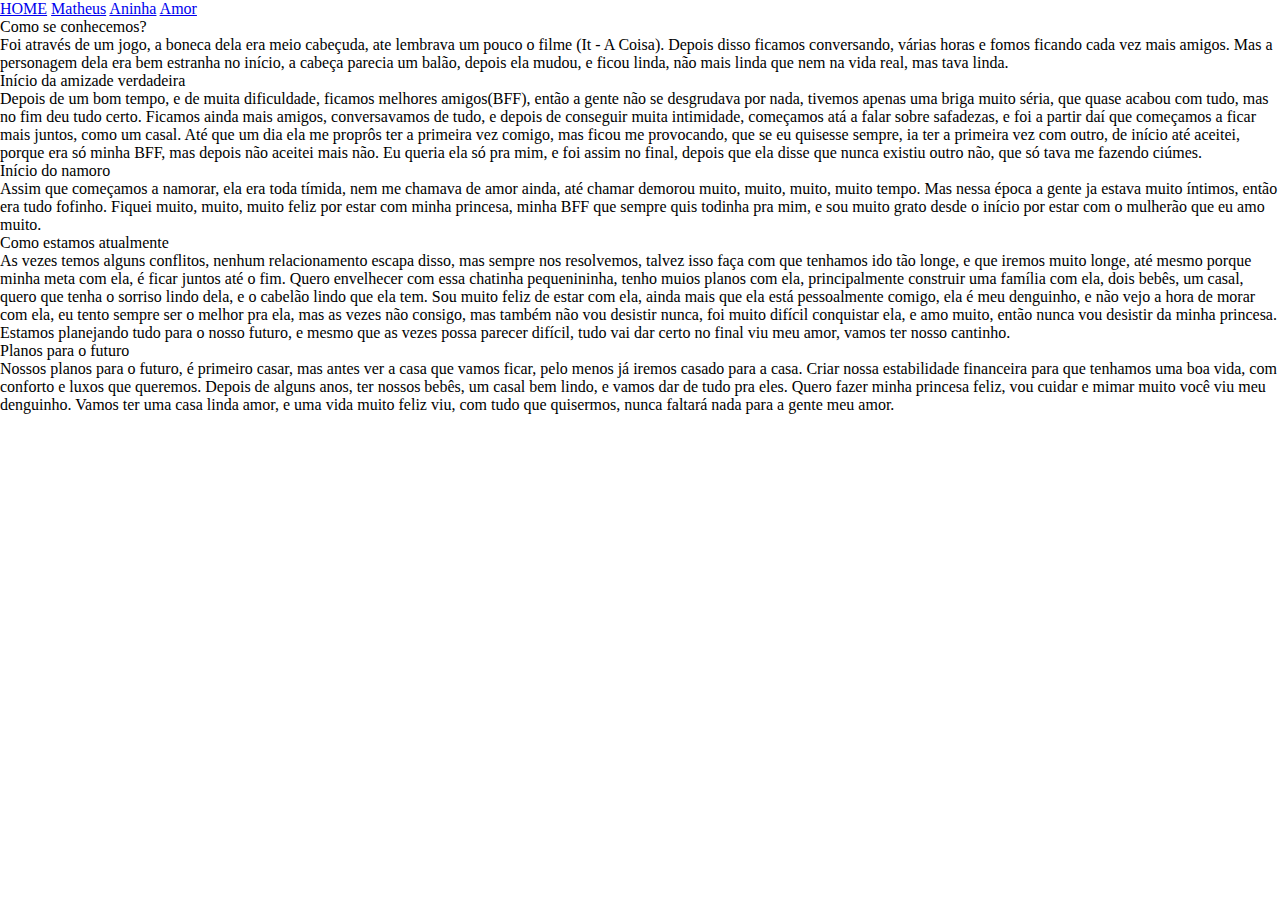
==== index.html @ ef052239 "Add files via upload" ====
<!DOCTYPE html>
<html lang="en">
<head>
    <meta charset="UTF-8">
    <meta name="viewport" content="width=device-width, initial-scale=1.0">
    <title>Aninha</title>
    <link rel="stylesheet" href="index.css">
</head>
<body>
    <div class="header">
        <header class="cabecalho">
            <nav>
                <ul>
                    <li>
                        <a href="home.html">HOME</a>
                        <a href="home.html">Matheus</a>
                        <a href="home.html">Aninha</a>
                        <a href="home.html">Amor</a>
                    </li>
                </ul>
            </nav>
        </header>
    </div>

    <div class="textos">
        <p class="tit1">Como se conhecemos?</p>

        <p class="tex1">Foi através de um jogo, a boneca dela era meio cabeçuda, ate lembrava um pouco o filme 
            (It - A Coisa). Depois disso ficamos conversando, várias horas e fomos ficando cada vez mais amigos.
            Mas a personagem dela era bem estranha no início, a cabeça parecia um balão, depois ela mudou, e ficou linda,
            não mais linda que nem na vida real, mas tava linda.</p>

        <p class="tit2">Início da amizade verdadeira</p>

        <p class="tex2">Depois de um bom tempo, e de muita dificuldade, ficamos melhores amigos(BFF), então a gente não se
            desgrudava por nada, tivemos apenas uma briga muito séria, que quase acabou com tudo, mas no fim deu tudo certo.
            Ficamos ainda mais amigos, conversavamos de tudo, e depois de conseguir muita intimidade, começamos atá a falar
            sobre safadezas, e foi a partir daí que começamos a ficar mais juntos, como um casal. Até que um dia ela me
            proprôs ter a primeira vez comigo, mas ficou me provocando, que se eu quisesse sempre, ia ter a primeira vez 
            com outro, de início até aceitei, porque era só minha BFF, mas depois não aceitei mais não. Eu queria ela só 
            pra mim, e foi assim no final, depois que ela disse que nunca existiu outro não, que só tava me fazendo
            ciúmes.</p>

        <p class="tit3">Início do namoro</p>

        <p class="tex3">Assim que começamos a namorar, ela era toda tímida, nem me chamava de amor ainda, até chamar 
            demorou muito, muito, muito, muito tempo. Mas nessa época a gente ja estava muito íntimos, então era tudo 
            fofinho. Fiquei muito, muito, muito feliz por estar com minha princesa, minha BFF que sempre quis todinha pra
            mim, e sou muito grato desde o início por estar com o mulherão que eu amo muito.
        </p>

        <p class="tit4">Como estamos atualmente</p>

        <p class="tex4">As vezes temos alguns conflitos, nenhum relacionamento escapa disso, mas sempre nos resolvemos, 
            talvez isso faça com que tenhamos ido tão longe, e que iremos muito longe, até mesmo porque minha meta com ela, 
            é ficar juntos até o fim. Quero envelhecer com essa chatinha pequenininha, tenho muios planos com ela, principalmente 
            construir uma família com ela, dois bebês, um casal, quero que tenha o sorriso lindo dela, e o cabelão lindo que ela 
            tem. Sou muito feliz de estar com ela, ainda mais que ela está pessoalmente comigo, ela é meu denguinho, e não vejo a 
            hora de morar com ela, eu tento sempre ser o melhor pra ela, mas as vezes não consigo, mas também não vou desistir nunca, 
            foi muito difícil conquistar ela, e amo muito, então nunca vou desistir da minha princesa. Estamos planejando tudo para 
            o nosso futuro, e mesmo que as vezes possa parecer difícil, tudo vai dar certo no final viu meu amor, vamos ter nosso 
            cantinho.
        </p>

        <p class="tit5">Planos para o futuro</p>

        <p class="tex5">Nossos planos para o futuro, é primeiro casar, mas antes ver a casa que vamos ficar, pelo menos 
            já iremos casado para a casa. Criar nossa estabilidade financeira para que tenhamos uma boa vida, com conforto 
            e luxos que queremos. Depois de alguns anos, ter nossos bebês, um casal bem lindo, e vamos dar de tudo pra eles. 
            Quero fazer minha princesa feliz, vou cuidar e mimar muito você viu meu denguinho. Vamos ter uma casa linda amor, 
            e uma vida muito feliz viu, com tudo que quisermos, nunca faltará nada para a gente meu amor.
        </p>


    </div>
</body>
</html>
---- index.css ----
* {
    padding: 0;
    margin: 0;
    box-sizing: border-box;
}

/* CELULAR */

@media screen and (max-width: 840px) {

    /* CABEÇALHO */

    .header {
        height: 80px;
        width: auto;
        background-color: antiquewhite;
        border-bottom: black 3px solid;
        /* display: flex;
        flex-direction: column;
        text-align: center; */
    }
    
    /* CABEÇALHO BOTOES */
    
    a {
        color: black;
        display: flex;
        flex-direction: column;
        text-align: center;
        text-decoration: none;
    }

    /* TITULOS */
    .tit1, .tit2, .tit3, .tit4{
        margin-top: 70px;
        font-size: 35px;
        font-family: 'Times New Roman', Times, serif;
        font-weight: bold;
        text-align: center;
        text-decoration: underline black;
    }

    /* TEXTOS */

    .tex1, .tex2, .tex3, .tex4 {
        margin-top: 20px;
        margin-left: 15px;
        margin-right: 15px;
        font-size: 20px;
    }
}
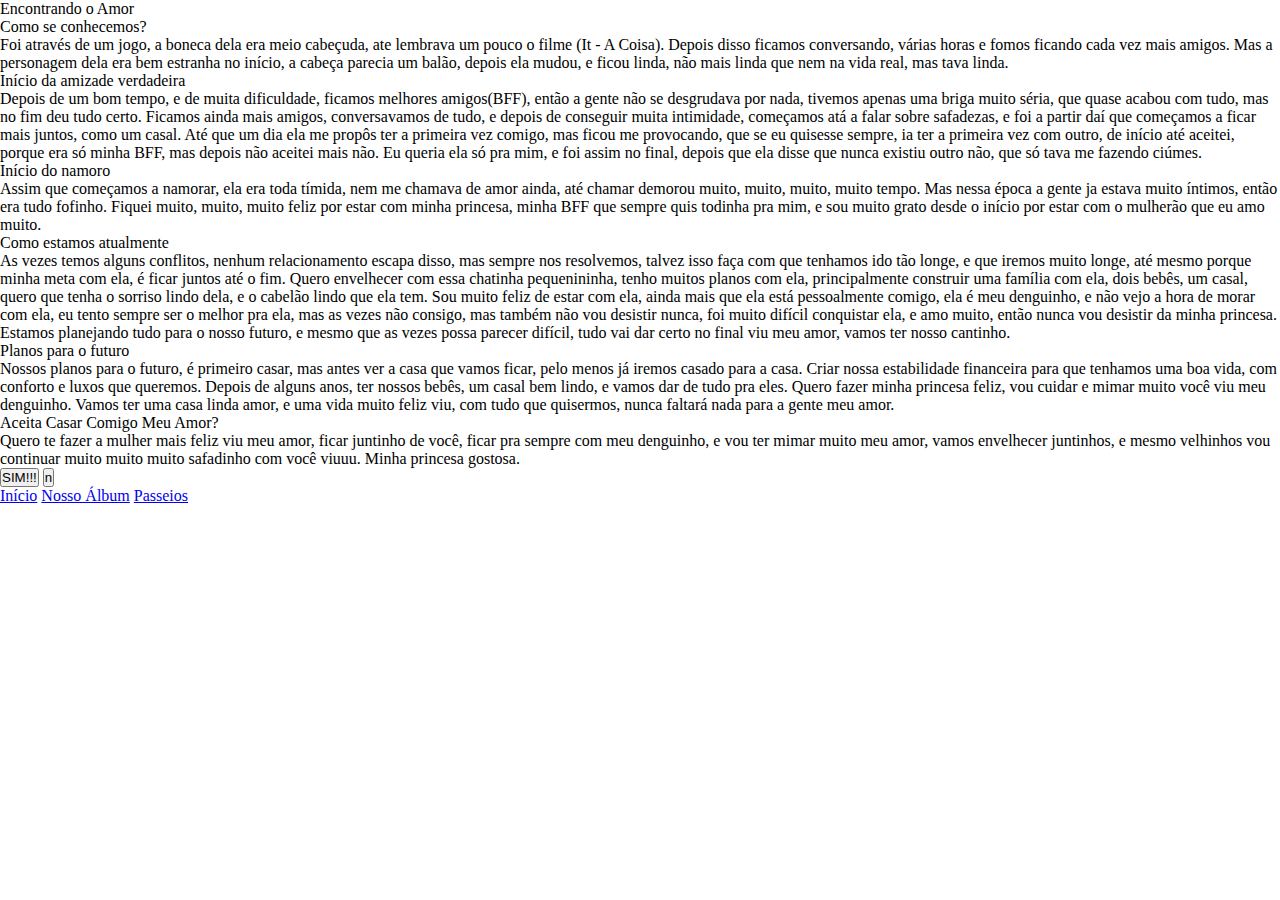
==== commit 29fadde1: "Update index.html" ====
--- a/index.html
+++ b/index.html
@@ -5,21 +5,12 @@
     <meta name="viewport" content="width=device-width, initial-scale=1.0">
     <title>Aninha</title>
     <link rel="stylesheet" href="index.css">
+    <link rel="stylesheet" href="padrao.css">
 </head>
+
 <body>
     <div class="header">
-        <header class="cabecalho">
-            <nav>
-                <ul>
-                    <li>
-                        <a href="home.html">HOME</a>
-                        <a href="home.html">Matheus</a>
-                        <a href="home.html">Aninha</a>
-                        <a href="home.html">Amor</a>
-                    </li>
-                </ul>
-            </nav>
-        </header>
+        <p class="nomedoblog">Encontrando o Amor</p>
     </div>
 
     <div class="textos">
@@ -28,7 +19,8 @@
         <p class="tex1">Foi através de um jogo, a boneca dela era meio cabeçuda, ate lembrava um pouco o filme 
             (It - A Coisa). Depois disso ficamos conversando, várias horas e fomos ficando cada vez mais amigos.
             Mas a personagem dela era bem estranha no início, a cabeça parecia um balão, depois ela mudou, e ficou linda,
-            não mais linda que nem na vida real, mas tava linda.</p>
+            não mais linda que nem na vida real, mas tava linda.
+        </p>
 
         <p class="tit2">Início da amizade verdadeira</p>
 
@@ -36,10 +28,11 @@
             desgrudava por nada, tivemos apenas uma briga muito séria, que quase acabou com tudo, mas no fim deu tudo certo.
             Ficamos ainda mais amigos, conversavamos de tudo, e depois de conseguir muita intimidade, começamos atá a falar
             sobre safadezas, e foi a partir daí que começamos a ficar mais juntos, como um casal. Até que um dia ela me
-            proprôs ter a primeira vez comigo, mas ficou me provocando, que se eu quisesse sempre, ia ter a primeira vez 
+            propôs ter a primeira vez comigo, mas ficou me provocando, que se eu quisesse sempre, ia ter a primeira vez 
             com outro, de início até aceitei, porque era só minha BFF, mas depois não aceitei mais não. Eu queria ela só 
             pra mim, e foi assim no final, depois que ela disse que nunca existiu outro não, que só tava me fazendo
-            ciúmes.</p>
+            ciúmes.
+        </p>
 
         <p class="tit3">Início do namoro</p>
 
@@ -53,7 +46,7 @@
 
         <p class="tex4">As vezes temos alguns conflitos, nenhum relacionamento escapa disso, mas sempre nos resolvemos, 
             talvez isso faça com que tenhamos ido tão longe, e que iremos muito longe, até mesmo porque minha meta com ela, 
-            é ficar juntos até o fim. Quero envelhecer com essa chatinha pequenininha, tenho muios planos com ela, principalmente 
+            é ficar juntos até o fim. Quero envelhecer com essa chatinha pequenininha, tenho muitos planos com ela, principalmente 
             construir uma família com ela, dois bebês, um casal, quero que tenha o sorriso lindo dela, e o cabelão lindo que ela 
             tem. Sou muito feliz de estar com ela, ainda mais que ela está pessoalmente comigo, ela é meu denguinho, e não vejo a 
             hora de morar com ela, eu tento sempre ser o melhor pra ela, mas as vezes não consigo, mas também não vou desistir nunca, 
@@ -71,7 +64,32 @@
             e uma vida muito feliz viu, com tudo que quisermos, nunca faltará nada para a gente meu amor.
         </p>
 
+        <p class="casamento">Aceita Casar Comigo Meu Amor?</p>
 
+        <div class="principal">
+            <p class="casamento2">Quero te fazer a mulher mais feliz viu meu amor, ficar juntinho 
+                de você, ficar pra sempre com meu denguinho, e vou ter mimar muito meu amor, vamos envelhecer juntinhos, 
+                e mesmo velhinhos vou continuar muito muito muito safadinho com você viuuu. Minha princesa gostosa.
+            </p>
+
+            <button class="sim">SIM!!!</button>
+            <button class="nao">n</button>
+        </div>
     </div>
+
+    <div class="rodape">
+        <footer class="footer">
+            <nav>
+                <ul>
+                    <li class="lista">
+                        <a class="botoes" href="home.html">Início</a>
+                        <a class="botoes" href="index2.html">Nosso Álbum</a>
+                        <a class="botoes" href="index3.html">Passeios</a>
+                    </li>
+                </ul>
+            </nav>
+        </footer>
+    </div>
+
 </body>
-</html>+</html>
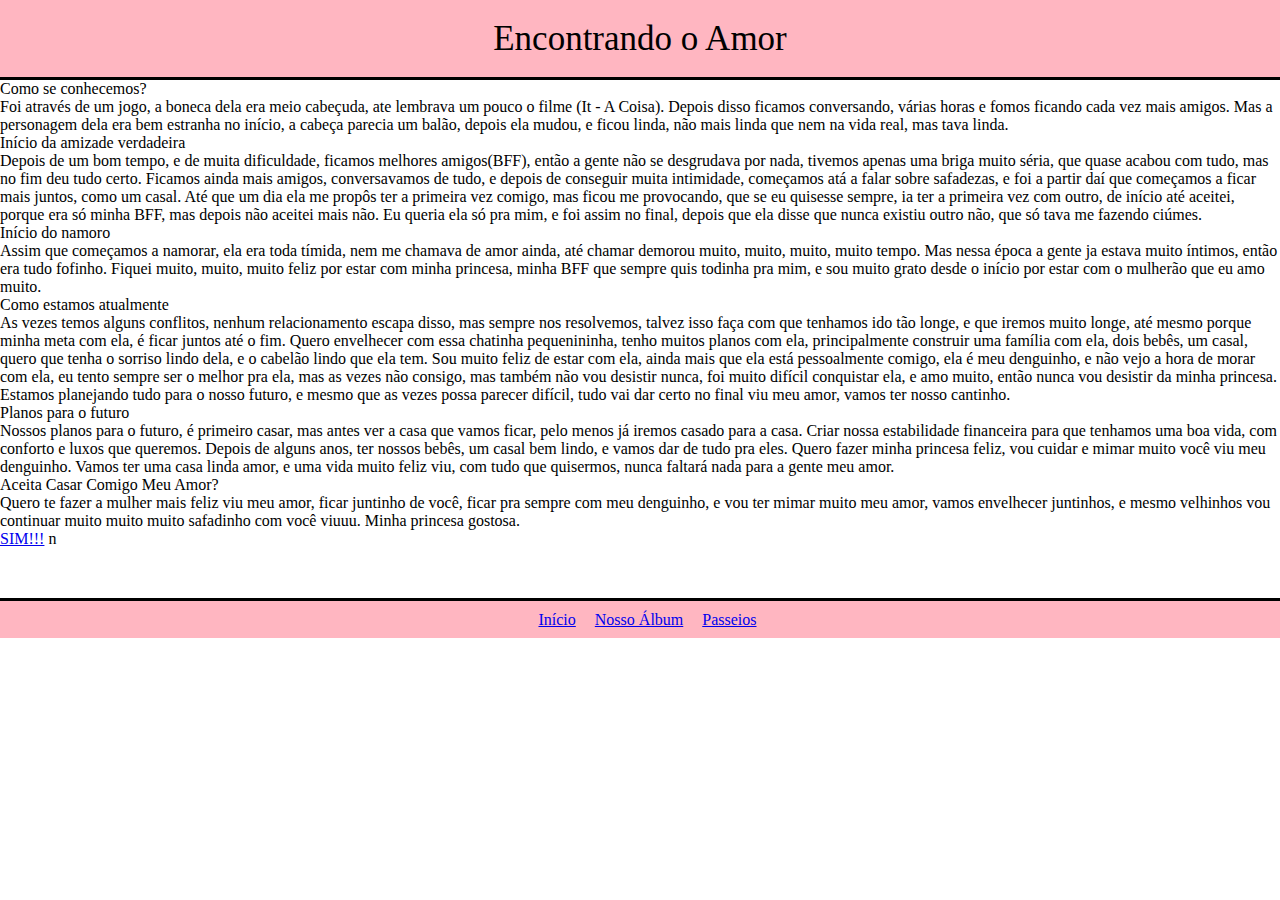
==== commit be69d6b2: "Update index.html" ====
--- a/index.html
+++ b/index.html
@@ -1,5 +1,5 @@
 <!DOCTYPE html>
-<html lang="en">
+<html lang="pt-BR">
 <head>
     <meta charset="UTF-8">
     <meta name="viewport" content="width=device-width, initial-scale=1.0">
@@ -72,8 +72,10 @@
                 e mesmo velhinhos vou continuar muito muito muito safadinho com você viuuu. Minha princesa gostosa.
             </p>
 
-            <button class="sim">SIM!!!</button>
-            <button class="nao">n</button>
+            <div class="botoes">
+                <a class="sim" href="https://www.iloveimg.com/pt/redimensionar-imagem/jpg-tamanho">SIM!!!</a>
+                <a class="sim">n</a>
+            </div>
         </div>
     </div>
 
@@ -82,7 +84,7 @@
             <nav>
                 <ul>
                     <li class="lista">
-                        <a class="botoes" href="home.html">Início</a>
+                        <a class="botoes" href="index.html">Início</a>
                         <a class="botoes" href="index2.html">Nosso Álbum</a>
                         <a class="botoes" href="index3.html">Passeios</a>
                     </li>
--- a/index.css
+++ b/index.css
@@ -1,24 +1,6 @@
-* {
-    padding: 0;
-    margin: 0;
-    box-sizing: border-box;
-}
-
 /* CELULAR */
 
 @media screen and (max-width: 840px) {
-
-    /* CABEÇALHO */
-
-    .header {
-        height: 80px;
-        width: auto;
-        background-color: antiquewhite;
-        border-bottom: black 3px solid;
-        /* display: flex;
-        flex-direction: column;
-        text-align: center; */
-    }
     
     /* CABEÇALHO BOTOES */
     
@@ -28,24 +10,62 @@
         flex-direction: column;
         text-align: center;
         text-decoration: none;
+
+        .nomedoblog {
+            font-size: 35px;
+            text-align: center;
+    
+            
+        }
+    
+        @font-face {
+            font-family: ;
+            src: url('font\Photograph Signature') format('truetype');
+        }
     }
 
     /* TITULOS */
-    .tit1, .tit2, .tit3, .tit4{
+    .tit1, .tit2, .tit3, .tit4, .tit5, .casamento{
         margin-top: 70px;
         font-size: 35px;
-        font-family: 'Times New Roman', Times, serif;
+        /* font-family: 'Times New Roman', Times, serif; */
         font-weight: bold;
         text-align: center;
-        text-decoration: underline black;
+        text-decoration: underline black 2px;
     }
 
     /* TEXTOS */
 
-    .tex1, .tex2, .tex3, .tex4 {
+    .tex1, .tex2, .tex3, .tex4, .tex5 {
         margin-top: 20px;
         margin-left: 15px;
         margin-right: 15px;
         font-size: 20px;
     }
-}+    
+    .casamento2 {
+        margin-top: 20px;
+        margin-left: 15px;
+        margin-right: 15px;
+        font-size: 20px;
+        text-align: center;
+    }
+
+    .sim, .nao {
+        margin-top: 20px;
+        margin-left: 65px;
+        background-color: black;
+        border: black;
+        color: lightpink;
+        height: 35px;
+        width: 90px;
+        border-radius: 10px;
+        font-size: 20px;
+
+        &:hover {
+            color: black;
+            background-color: lightpink;
+            border: black 2px solid;
+        }
+    }
+}
--- a/padrao.css
+++ b/padrao.css
@@ -0,0 +1,53 @@
+* {
+    padding: 0;
+    margin: 0;
+    box-sizing: border-box;
+    /* font-family: 'Times New Roman', Times, serif; */
+}
+
+/* CABEÇALHO */
+
+.header {
+    height: 80px;
+    width: auto;
+    background-color: lightpink;
+    border-bottom: black 3px solid;
+    display: flex;
+    flex-direction: column;
+    text-align: center;
+    justify-content: center;
+
+    .nomedoblog {
+        font-size: 35px;
+        text-align: center;
+
+        
+    }
+
+    @font-face {
+        font-family: ;
+        src: url('font/Photograph Signature') format('truetype');
+    }
+}
+
+.rodape {
+
+    margin-top: 50px;
+    background-color: lightpink;
+    border-top: black 3px solid;
+    height: 40px;
+    
+    .footer {
+        text-align: center;
+
+        & .lista{
+            .botoes {
+                display: inline-table;
+                /* flex-direction: column; */
+                text-align: center;
+                margin-left: 15px;
+                margin-top: 10px;
+            }
+        }
+    }
+}